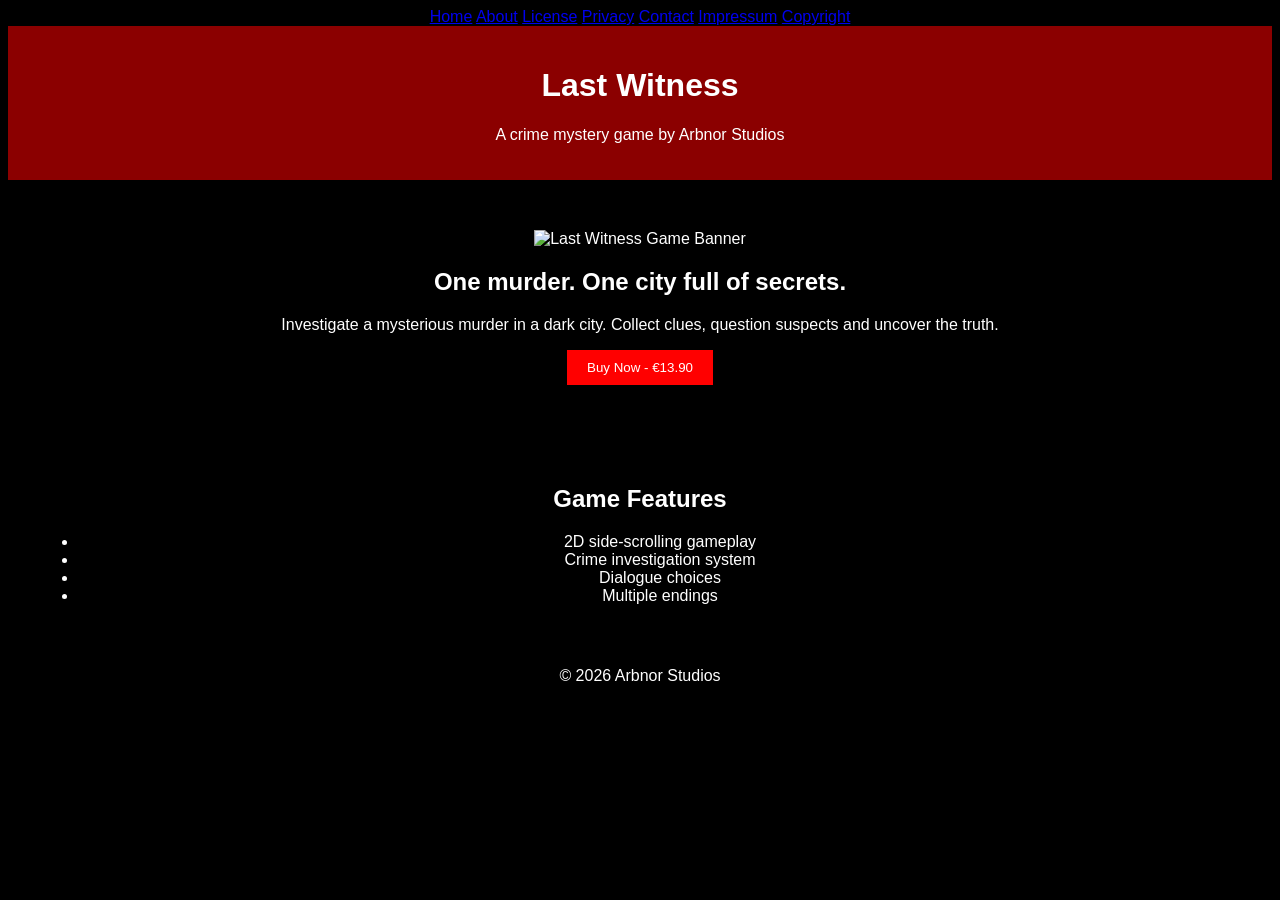
==== index.html @ cc70d054 "Add files via upload" ====
<!DOCTYPE html>
<html lang="en">
<head>
    <meta charset="UTF-8">
    <meta name="viewport" content="width=device-width, initial-scale=1.0">
    <title>Last Witness</title>
    <link rel="stylesheet" href="style.css">
</head>
<body>
<nav>
    <a href="index.html">Home</a>
    <a href="about.html">About</a>
    <a href="license.html">License</a>
    <a href="privacy.html">Privacy</a>
    <a href="contact.html">Contact</a>
    <a href="impressum.html">Impressum</a>
    <a href="copyright.html">Copyright</a>
</nav>
<header>
    <h1>Last Witness</h1>
    <p>A crime mystery game by Arbnor Studios</p>
</header>

<section class="hero">
    
    <img src="images/lastwitness.png" alt="Last Witness Game Banner" width="800">
    <h2>One murder. One city full of secrets.</h2>
    <p>
        Investigate a mysterious murder in a dark city.
        Collect clues, question suspects and uncover the truth.
    </p>
    <button>Buy Now - €13.90</button>
</section>

<section class="features">
    <h2>Game Features</h2>
    <ul>
        <li>2D side-scrolling gameplay</li>
        <li>Crime investigation system</li>
        <li>Dialogue choices</li>
        <li>Multiple endings</li>
    </ul>
</section>

<footer>
    <p>© 2026 Arbnor Studios</p>
</footer>

</body>
</html>
---- style.css ----
body {
    background-color: black;
    color: white;
    font-family: Arial;
    text-align: center;
}

header {
    padding: 20px;
    background-color: darkred;
}

.hero {
    padding: 50px;
}

button {
    background-color: red;
    color: white;
    padding: 10px 20px;
    border: none;
    cursor: pointer;
}

.features {
    padding: 30px;
}
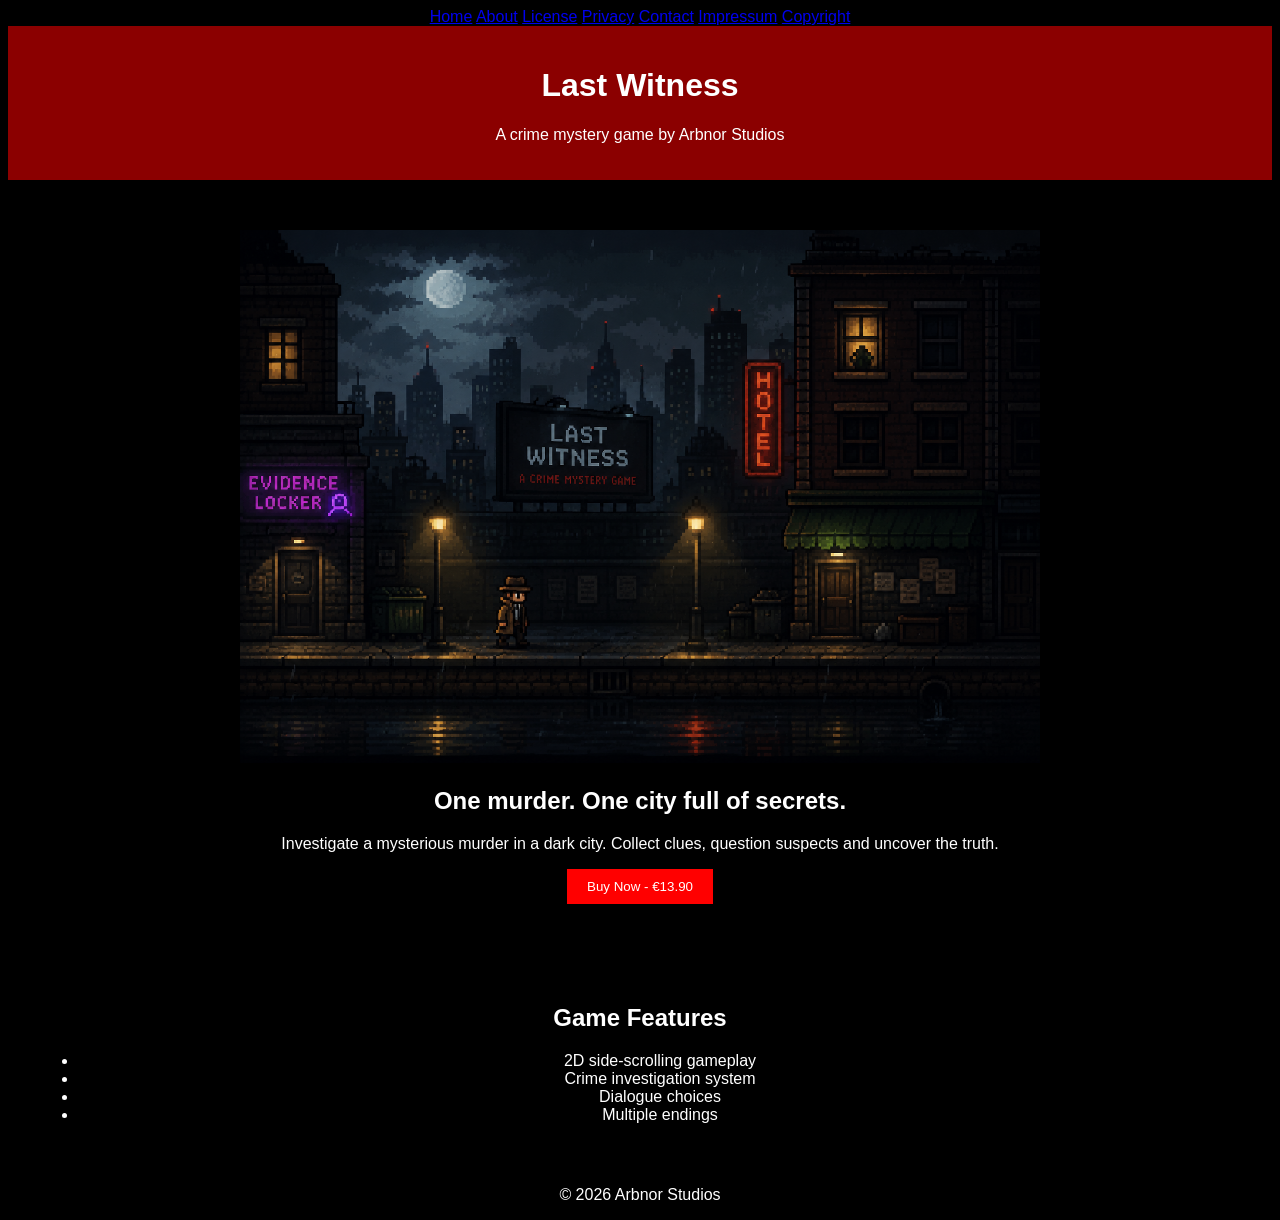
==== commit 8d145c24: "Add files via upload" ====
--- a/index.html
+++ b/index.html
@@ -22,8 +22,8 @@
 </header>
 
 <section class="hero">
-    
-    <img src="images/lastwitness.png" alt="Last Witness Game Banner" width="800">
+
+    <img src="lastwitness.png" alt="Last Witness Game Banner" width="800">
     <h2>One murder. One city full of secrets.</h2>
     <p>
         Investigate a mysterious murder in a dark city.
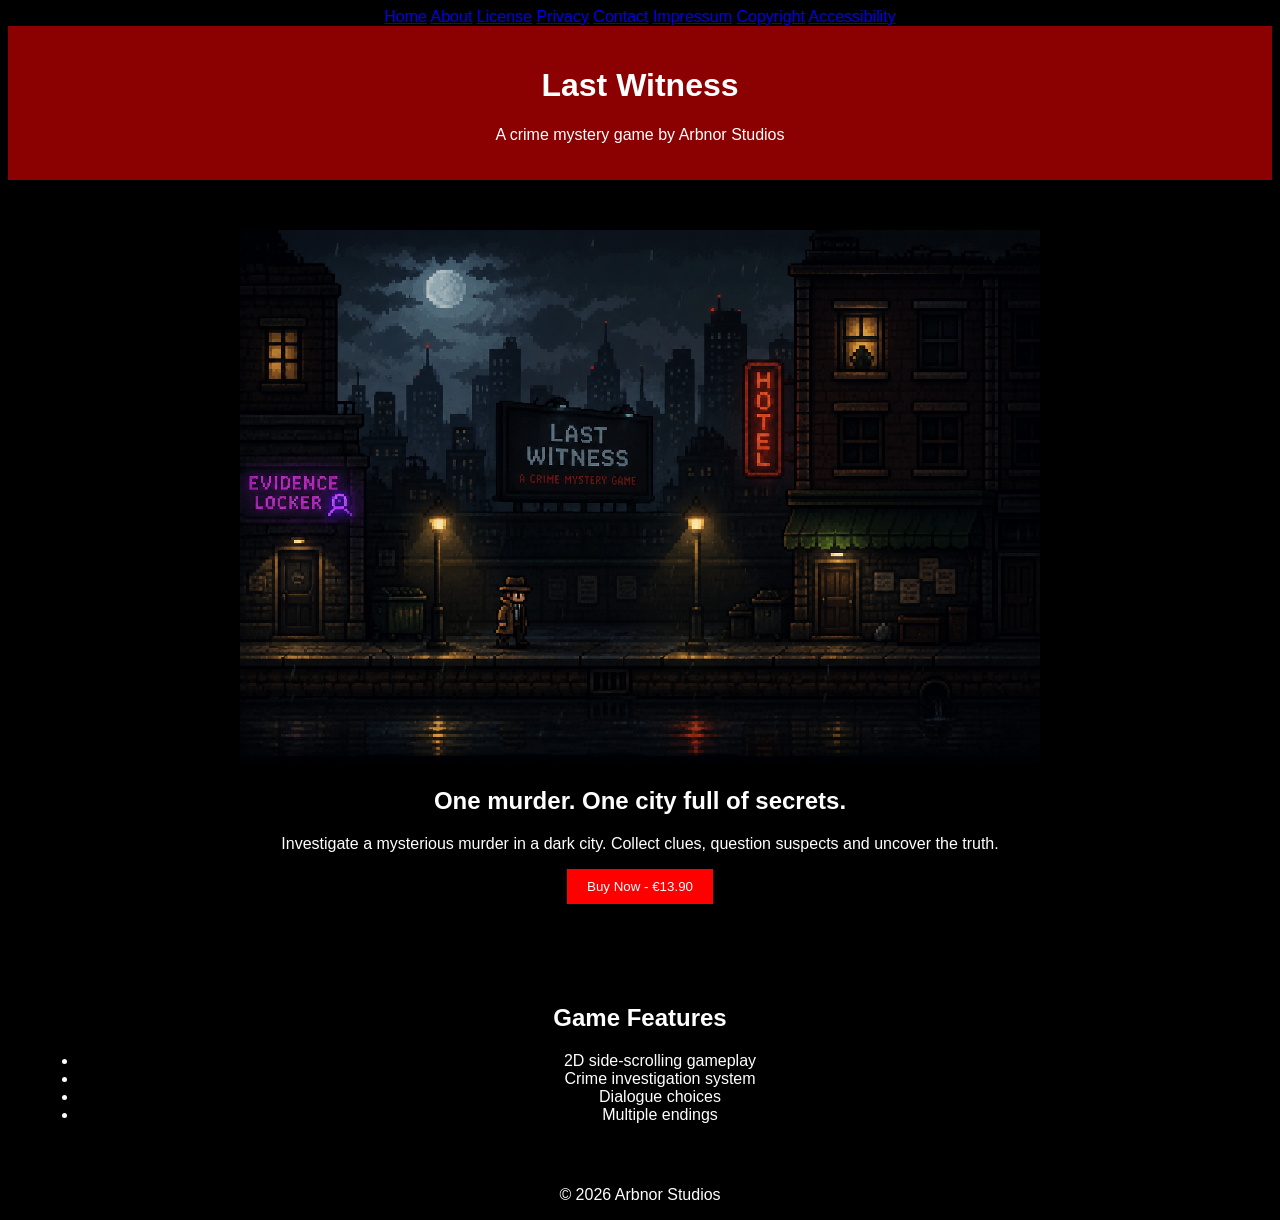
==== commit 4efecd4b: "Add files via upload" ====
--- a/index.html
+++ b/index.html
@@ -15,6 +15,7 @@
     <a href="contact.html">Contact</a>
     <a href="impressum.html">Impressum</a>
     <a href="copyright.html">Copyright</a>
+    <a href="accessibility.html">Accessibility</a>
 </nav>
 <header>
     <h1>Last Witness</h1>
